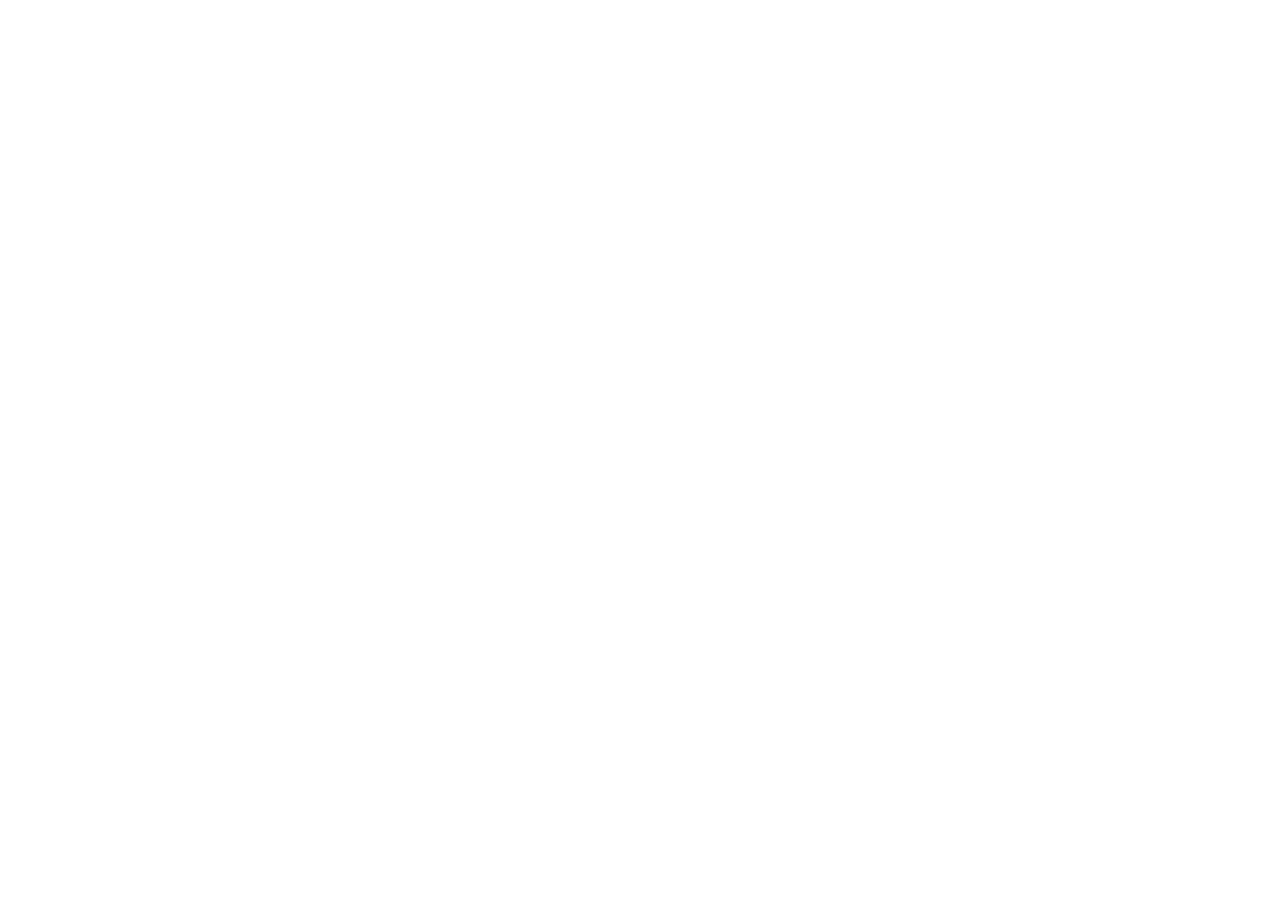
==== index.html @ 850e48da "this is updated with proper html" ====
<!DOCTYPE html>
<html lang="en">
<head>
    <meta charset="UTF-8">
    <meta name="viewport" content="width=device-width, initial-scale=1.0">
    <meta http-equiv="X-UA-Compatible" content="ie=edge">
    <title>Document</title>
</head>
<body>
    
</body>
</html>
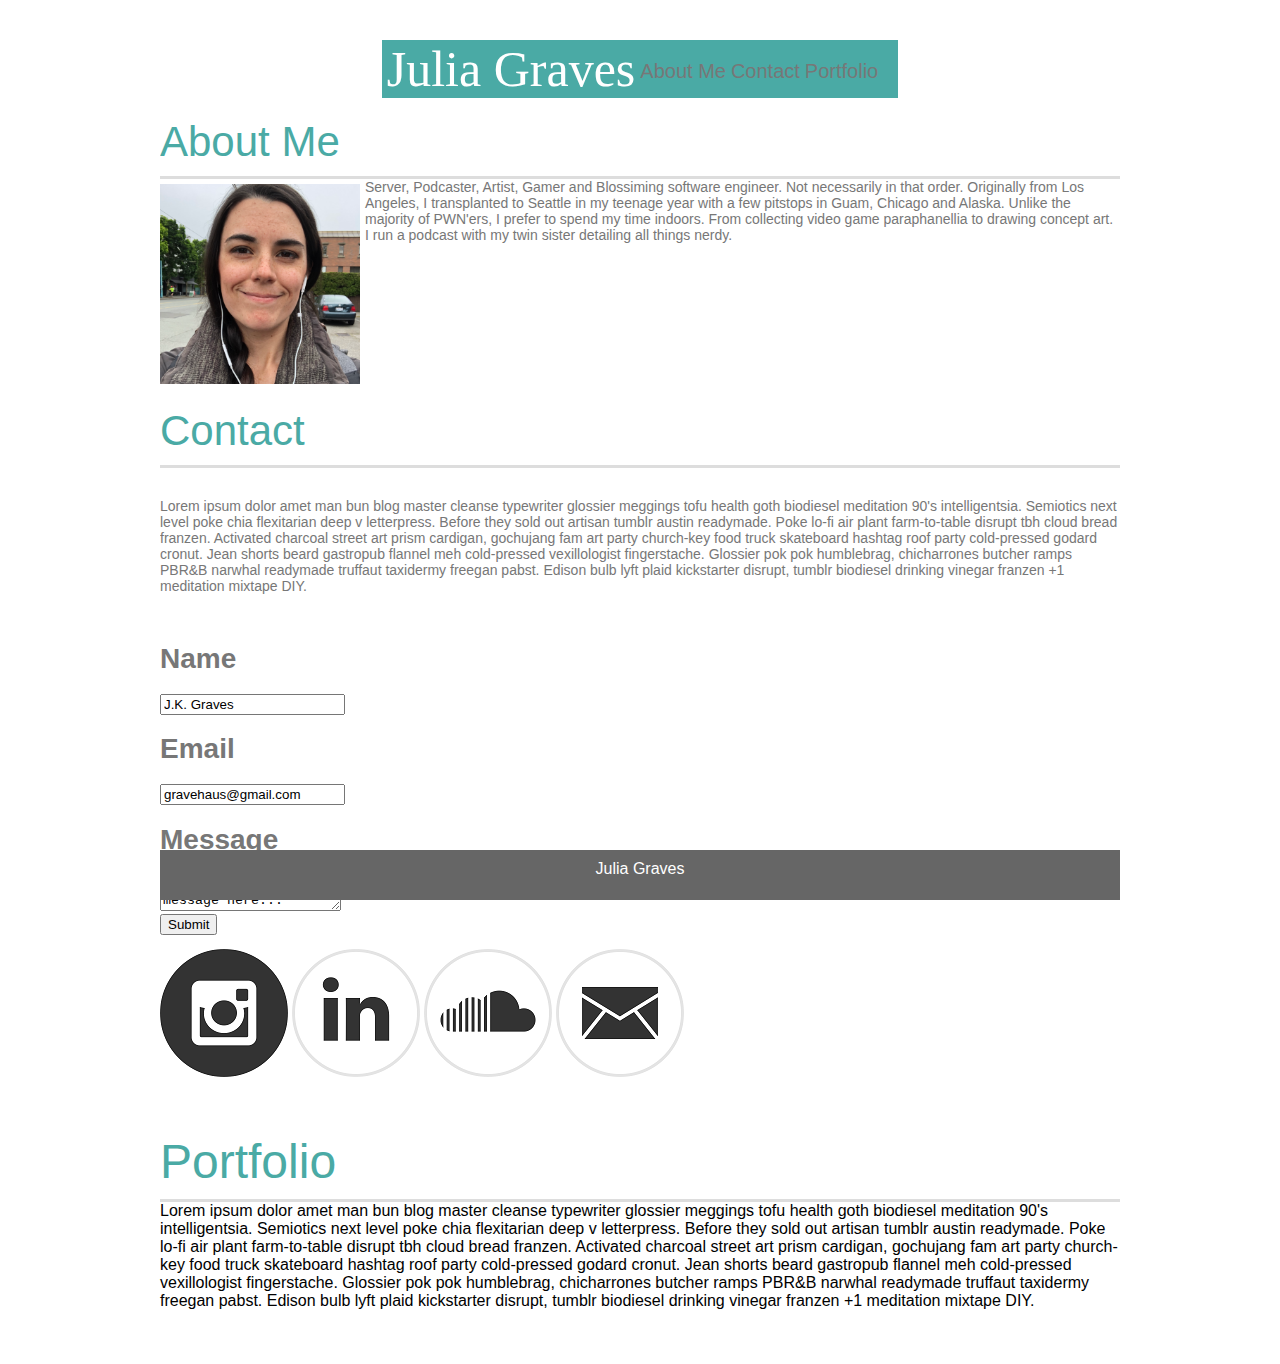
==== commit 54f6adab: "almost done" ====
--- a/index.html
+++ b/index.html
@@ -1,12 +1,98 @@
 <!DOCTYPE html>
 <html lang="en">
+
 <head>
     <meta charset="UTF-8">
     <meta name="viewport" content="width=device-width, initial-scale=1.0">
     <meta http-equiv="X-UA-Compatible" content="ie=edge">
-    <title>Document</title>
+    <title>Basic Portfolio</title>
+    <link rel="stylesheet" href="assets/css/style.css">
 </head>
-<body>
-    
+
+<div class="wrapper">
+
+    <div class="body">
+
+        <div class="mainheader">Julia Graves
+            <div class="topnav">
+                <a href="#aboutme">About Me</a>
+                <a href="#contact">Contact</a>
+                <a href="#portfolio">Portfolio</a>
+            </div>
+        </div>
+
+        <div class="h1">About Me</div>
+
+
+
+        <div class="img"><img src="assets/images/profile.jpg" alt="Profile Pic" width="200"></div>
+        <p>Server, Podcaster, Artist, Gamer and Blossiming software engineer. Not necessarily in that order. Originally
+            from Los Angeles, I transplanted to Seattle in my teenage year with a few pitstops in Guam, Chicago and
+            Alaska. Unlike the majority of PWN'ers, I prefer to spend my time indoors. From collecting video game
+            paraphanellia to drawing concept art. I run a podcast with my twin sister detailing all things nerdy.</p>
+
+
+
+        <div class="h1">Contact</div>
+
+        <div class="social">
+            <div class="contact-form-wrapper">
+
+            
+            <br>
+            <p>Lorem ipsum dolor amet man bun blog master cleanse typewriter glossier meggings tofu health goth biodiesel
+                    meditation 90's intelligentsia. Semiotics next level poke chia flexitarian deep v letterpress. Before they sold
+                    out artisan tumblr austin readymade. Poke lo-fi air plant farm-to-table disrupt tbh cloud bread franzen.
+            
+                    Activated charcoal street art prism cardigan, gochujang fam art party church-key food truck skateboard hashtag
+                    roof party cold-pressed godard cronut. Jean shorts beard gastropub flannel meh cold-pressed vexillologist
+                    fingerstache. Glossier pok pok humblebrag, chicharrones butcher ramps PBR&B narwhal readymade truffaut taxidermy
+                    freegan pabst. Edison bulb lyft plaid kickstarter disrupt, tumblr biodiesel drinking vinegar franzen +1
+                    meditation mixtape DIY. </p><br>
+            <p>
+                <form>
+                    <h1>Name</h1>
+                    <input class="input-field" type="text" title="Name" value="J.K. Graves" /> <br>
+                    <h1>Email</h1>
+                    <input class="input-field" type="text" title="Email" value="gravehaus@gmail.com" /> <br>
+                    <h1>Message</h1>
+                    <textarea class="message-form">Please type your message here...</textarea> <br>
+                    <button class="submit-button">Submit</button>
+
+                </form>
+            </p>
+            
+            <p>
+                <a href="https://www.instagram.com/tirisenblackwell/"><img src="assets/images/instagram.png"
+                        alt="instagram"></a>
+                <a href="https://linkedin.com/in/jkellehergraves/"><img src="assets/images/linkedin.png"
+                        alt="linkedin"></a>
+                <a href="https://soundcloud.com/thegoodthebadthetwins"><img src="assets/images/sc.png"
+                        alt="soundcloud"></a>
+                <a href="mailto:gravehaus@gmail.com"><img src="assets/images/mail.png" alt="mail"></a>
+            </p>
+        </div>
+        </div>
+    </div>
+
+    <div class="h1">Portfolio</div>
+
+    <p>Lorem ipsum dolor amet man bun blog master cleanse typewriter glossier meggings tofu health goth biodiesel
+        meditation 90's intelligentsia. Semiotics next level poke chia flexitarian deep v letterpress. Before they sold
+        out artisan tumblr austin readymade. Poke lo-fi air plant farm-to-table disrupt tbh cloud bread franzen.
+
+        Activated charcoal street art prism cardigan, gochujang fam art party church-key food truck skateboard hashtag
+        roof party cold-pressed godard cronut. Jean shorts beard gastropub flannel meh cold-pressed vexillologist
+        fingerstache. Glossier pok pok humblebrag, chicharrones butcher ramps PBR&B narwhal readymade truffaut taxidermy
+        freegan pabst. Edison bulb lyft plaid kickstarter disrupt, tumblr biodiesel drinking vinegar franzen +1
+        meditation mixtape DIY. </p><br>
+
+
+    <div class="footer">Julia Graves</div>
+
+</div>
+</div>
+
 </body>
+
 </html>--- a/assets/css/style.css
+++ b/assets/css/style.css
@@ -0,0 +1,116 @@
+
+ 
+ .wrapper{
+	 width:960px;
+	 height:100%;
+	 margin:20px auto 20px auto;
+	 font-family: 'Arial', 'Helvetica Neue', 'Helvetica', sans-serif;
+	 background-image: url("images/background.png");
+ }
+
+ .h1, .body, .p, .contact, .portfolio .social{
+	 width:960px;
+	 float: left;
+	 padding-top: 10px;
+	 padding-bottom: 10px;
+	 
+}
+ 
+ .mainheader{
+	 font-family: 'Georgia', 'Times', 'Times New Roman', serif;
+	 font-size: 50px;
+	 color:#FFFFFF;
+	 background-color:#4aaaa5;
+	 text-indent: 5px;
+	 flex-wrap: wrap;
+   	 justify-content: space-between;
+  	 justify-self: center;
+   	 display: flex;
+	 
+ }
+ 
+ 
+ 
+ .h1{
+	 
+	 color:#4aaaa5;
+	 font-size: 3em;
+	 padding-top: 20px;
+	 padding-bottom: 10px;
+	 border-bottom:solid;
+	 border-bottom-color: #dddddd;
+	 position: relative;
+	 margin: 0%;
+ }
+ 
+
+ .topnav{
+	
+	 color: #ffffff;
+	 font-size: 20px;
+	 padding-top: 20px;
+	 padding-right: 20px;
+	 display: inline block;
+	 margin-block-end: 0%;
+	 
+	 
+ }
+ 
+ .body {
+	 
+	 color: #777777;
+	 font-size: 14px;
+	 margin: 10px auto 10px auto;
+	 max-height: 80%;
+	 overflow: hidden;
+
+ }
+ 
+.social{
+	list-style: none;
+	margin: 0;
+	padding-top: 20%;
+}
+
+.contact-form-wrapper{
+display: inline-block;
+margin: 0px;
+
+}
+
+ a {
+	 color: #777777;
+	 font-family: Gotham, "Helvetica Neue", Helvetica, Arial, "sans-serif";
+	 text-decoration: none;
+ }
+ 
+ a:hover{
+	 text-decoration: underline;
+	 color: #ffffff;
+	 
+ }
+
+ .img {
+	 float:left;
+	 padding-right: 5px;
+	 padding-top: 5px; 
+ }
+ 
+ .footer{
+	 background: #666666;
+	 color: #FFFFFF;
+	 text-align: center;
+	 position: fixed;
+	 width: 960px;
+	 bottom: 0%;
+	 border-top:2px;
+	 height: 40px;
+	 padding-top: 10px;
+	
+	 
+ }
+ 
+ 
+ 
+ 
+ /*Learned about what "em" does and thats more useful rather than figuring out pixel dimensions. I left some pixel amounts int the code so use them interchangebly. :D*/